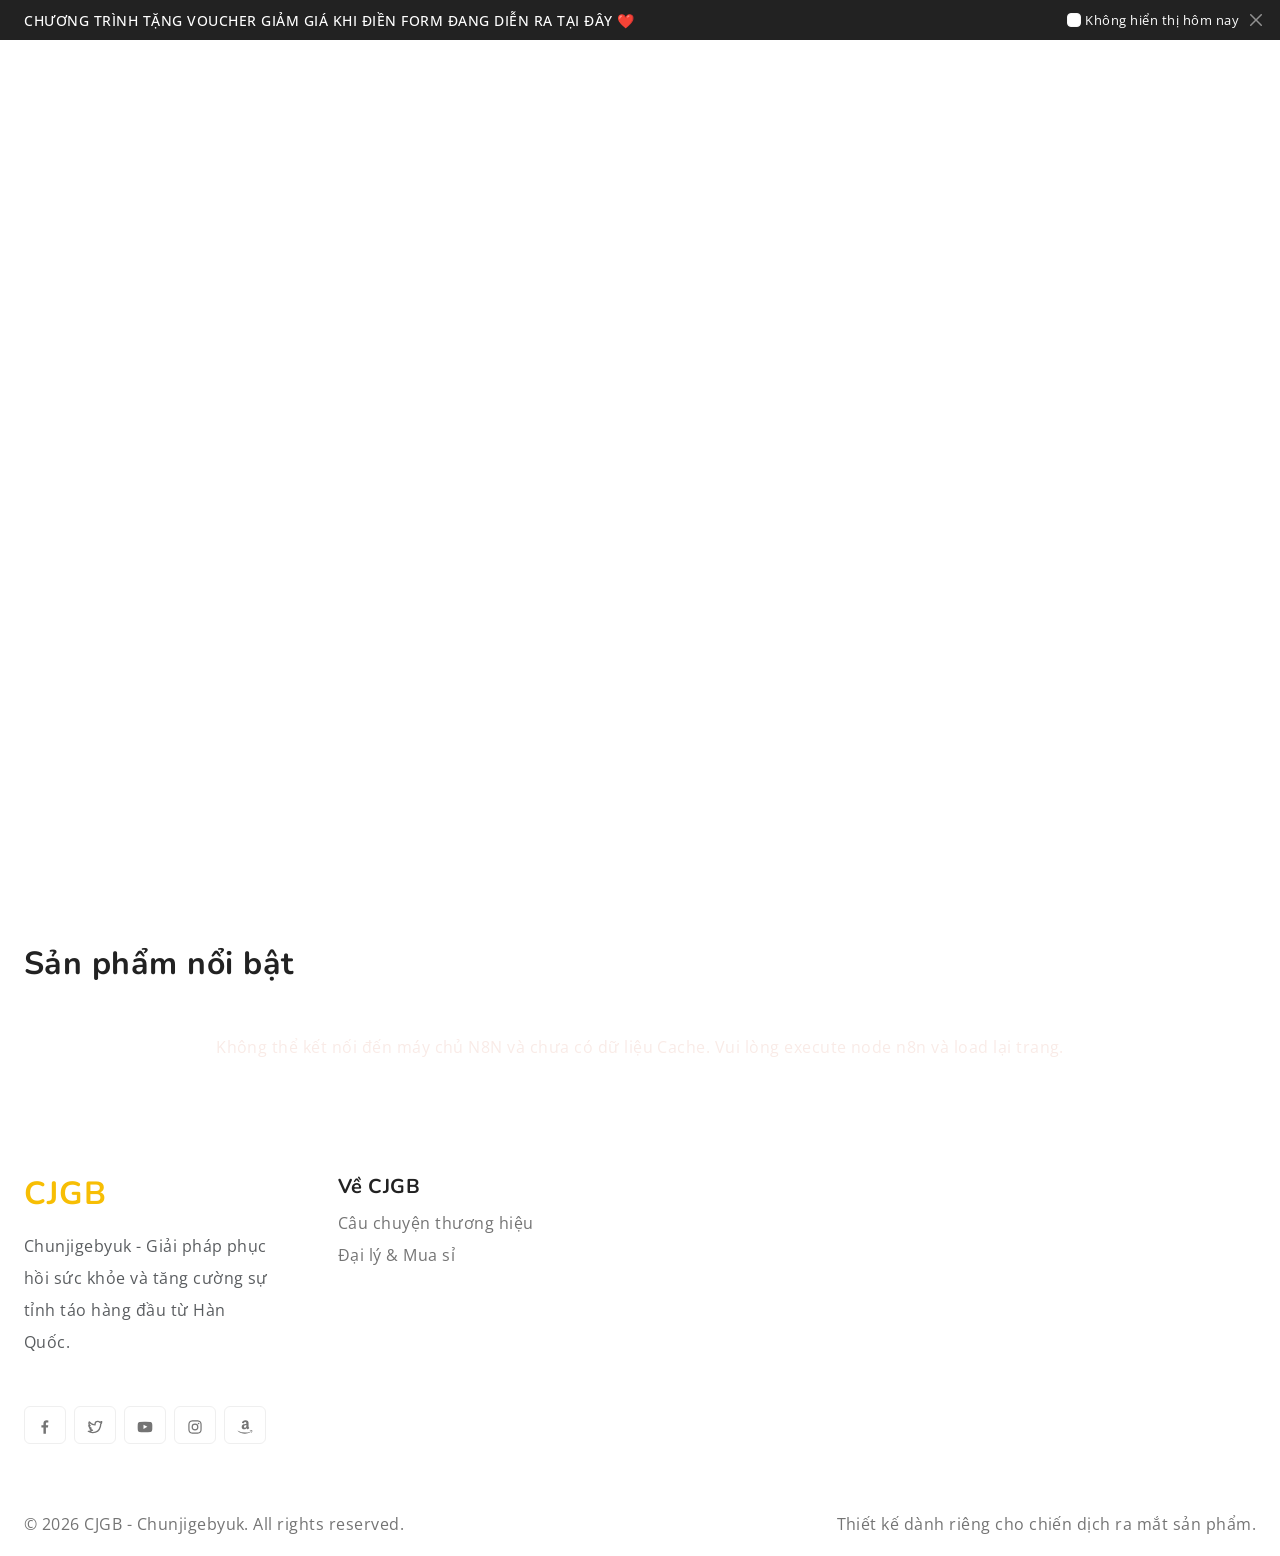
==== index.html @ 9c73b993 "first commit" ====
<!DOCTYPE html>
<html lang="en">

<head>
  <title>CJGB - Chunjigebyuk</title>
  <meta charset="utf-8">
  <meta http-equiv="X-UA-Compatible" content="IE=edge">
  <meta name="viewport" content="width=device-width, initial-scale=1.0">
  <meta name="format-detection" content="telephone=no">
  <meta name="apple-mobile-web-app-capable" content="yes">
  <meta name="author" content="">
  <meta name="keywords" content="">
  <meta name="description" content="">

  <link rel="stylesheet" href="https://cdn.jsdelivr.net/npm/swiper@9/swiper-bundle.min.css">
  <link href="https://cdn.jsdelivr.net/npm/bootstrap@5.3.0-alpha3/dist/css/bootstrap.min.css" rel="stylesheet"
    integrity="sha384-KK94CHFLLe+nY2dmCWGMq91rCGa5gtU4mk92HdvYe+M/SXH301p5ILy+dN9+nJOZ" crossorigin="anonymous">
  <link rel="stylesheet" type="text/css" href="css/vendor.css">
  <link rel="stylesheet" type="text/css" href="style.css">

  <link rel="preconnect" href="https://fonts.googleapis.com">
  <link rel="preconnect" href="https://fonts.gstatic.com" crossorigin>
  <link
    href="https://fonts.googleapis.com/css2?family=Nunito:wght@400;700&family=Open+Sans:ital,wght@0,400;0,700;1,400;1,700&display=swap"
    rel="stylesheet">

</head>

<body>
  <!-- Top Banner CJGB Style -->
  <div id="cjgb-top-banner" class="cjgb-top-banner d-none">
    <div class="container-fluid position-relative h-100">
      <div class="row h-100 align-items-center">
        <div class="col-12 text-center text-md-start">
          <a href="https://landing-page-mar-tech-3-ce.vercel.app/" class="banner-text text-decoration-none">CHƯƠNG TRÌNH
            TẶNG VOUCHER GIẢM GIÁ KHI ĐIỀN FORM ĐANG DIỄN RA TẠI ĐÂY ❤️</a>
        </div>
      </div>
      <div class="banner-controls d-flex align-items-center gap-2">
        <div class="form-check m-0 d-flex align-items-center gap-1">
          <input class="form-check-input mt-0" type="checkbox" id="hideBannerCheckbox"
            style="width: 14px; height: 14px; cursor: pointer;">
          <label class="form-check-label text-white" for="hideBannerCheckbox"
            style="font-size: 13px; cursor: pointer; user-select: none;">
            Không hiển thị hôm nay
          </label>
        </div>
        <button class="btn-close btn-close-white" type="button" aria-label="Close" onclick="closeTopBanner()"
          style="font-size: 12px;"></button>
      </div>
    </div>
  </div>

  <svg xmlns="http://www.w3.org/2000/svg" style="display: none;">
    <defs>
      <symbol xmlns="http://www.w3.org/2000/svg" id="link" viewBox="0 0 24 24">
        <path fill="currentColor"
          d="M12 19a1 1 0 1 0-1-1a1 1 0 0 0 1 1Zm5 0a1 1 0 1 0-1-1a1 1 0 0 0 1 1Zm0-4a1 1 0 1 0-1-1a1 1 0 0 0 1 1Zm-5 0a1 1 0 1 0-1-1a1 1 0 0 0 1 1Zm7-12h-1V2a1 1 0 0 0-2 0v1H8V2a1 1 0 0 0-2 0v1H5a3 3 0 0 0-3 3v14a3 3 0 0 0 3 3h14a3 3 0 0 0 3-3V6a3 3 0 0 0-3-3Zm1 17a1 1 0 0 1-1 1H5a1 1 0 0 1-1-1v-9h16Zm0-11H4V6a1 1 0 0 1 1-1h1v1a1 1 0 0 0 2 0V5h8v1a1 1 0 0 0 2 0V5h1a1 1 0 0 1 1 1ZM7 15a1 1 0 1 0-1-1a1 1 0 0 0 1 1Zm0 4a1 1 0 1 0-1-1a1 1 0 0 0 1 1Z" />
      </symbol>
      <symbol xmlns="http://www.w3.org/2000/svg" id="arrow-right" viewBox="0 0 24 24">
        <path fill="currentColor"
          d="M17.92 11.62a1 1 0 0 0-.21-.33l-5-5a1 1 0 0 0-1.42 1.42l3.3 3.29H7a1 1 0 0 0 0 2h7.59l-3.3 3.29a1 1 0 0 0 0 1.42a1 1 0 0 0 1.42 0l5-5a1 1 0 0 0 .21-.33a1 1 0 0 0 0-.76Z" />
      </symbol>
      <symbol xmlns="http://www.w3.org/2000/svg" id="category" viewBox="0 0 24 24">
        <path fill="currentColor"
          d="M19 5.5h-6.28l-.32-1a3 3 0 0 0-2.84-2H5a3 3 0 0 0-3 3v13a3 3 0 0 0 3 3h14a3 3 0 0 0 3-3v-10a3 3 0 0 0-3-3Zm1 13a1 1 0 0 1-1 1H5a1 1 0 0 1-1-1v-13a1 1 0 0 1 1-1h4.56a1 1 0 0 1 .95.68l.54 1.64a1 1 0 0 0 .95.68h7a1 1 0 0 1 1 1Z" />
      </symbol>
      <symbol xmlns="http://www.w3.org/2000/svg" id="calendar" viewBox="0 0 24 24">
        <path fill="currentColor"
          d="M19 4h-2V3a1 1 0 0 0-2 0v1H9V3a1 1 0 0 0-2 0v1H5a3 3 0 0 0-3 3v12a3 3 0 0 0 3 3h14a3 3 0 0 0 3-3V7a3 3 0 0 0-3-3Zm1 15a1 1 0 0 1-1 1H5a1 1 0 0 1-1-1v-7h16Zm0-9H4V7a1 1 0 0 1 1-1h2v1a1 1 0 0 0 2 0V6h6v1a1 1 0 0 0 2 0V6h2a1 1 0 0 1 1 1Z" />
      </symbol>
      <symbol xmlns="http://www.w3.org/2000/svg" id="heart" viewBox="0 0 24 24">
        <path fill="currentColor"
          d="M20.16 4.61A6.27 6.27 0 0 0 12 4a6.27 6.27 0 0 0-8.16 9.48l7.45 7.45a1 1 0 0 0 1.42 0l7.45-7.45a6.27 6.27 0 0 0 0-8.87Zm-1.41 7.46L12 18.81l-6.75-6.74a4.28 4.28 0 0 1 3-7.3a4.25 4.25 0 0 1 3 1.25a1 1 0 0 0 1.42 0a4.27 4.27 0 0 1 6 6.05Z" />
      </symbol>
      <symbol xmlns="http://www.w3.org/2000/svg" id="plus" viewBox="0 0 24 24">
        <path fill="currentColor"
          d="M19 11h-6V5a1 1 0 0 0-2 0v6H5a1 1 0 0 0 0 2h6v6a1 1 0 0 0 2 0v-6h6a1 1 0 0 0 0-2Z" />
      </symbol>
      <symbol xmlns="http://www.w3.org/2000/svg" id="minus" viewBox="0 0 24 24">
        <path fill="currentColor" d="M19 11H5a1 1 0 0 0 0 2h14a1 1 0 0 0 0-2Z" />
      </symbol>
      <symbol xmlns="http://www.w3.org/2000/svg" id="cart" viewBox="0 0 24 24">
        <path fill="currentColor"
          d="M8.5 19a1.5 1.5 0 1 0 1.5 1.5A1.5 1.5 0 0 0 8.5 19ZM19 16H7a1 1 0 0 1 0-2h8.491a3.013 3.013 0 0 0 2.885-2.176l1.585-5.55A1 1 0 0 0 19 5H6.74a3.007 3.007 0 0 0-2.82-2H3a1 1 0 0 0 0 2h.921a1.005 1.005 0 0 1 .962.725l.155.545v.005l1.641 5.742A3 3 0 0 0 7 18h12a1 1 0 0 0 0-2Zm-1.326-9l-1.22 4.274a1.005 1.005 0 0 1-.963.726H8.754l-.255-.892L7.326 7ZM16.5 19a1.5 1.5 0 1 0 1.5 1.5a1.5 1.5 0 0 0-1.5-1.5Z" />
      </symbol>
      <symbol xmlns="http://www.w3.org/2000/svg" id="check" viewBox="0 0 24 24">
        <path fill="currentColor"
          d="M18.71 7.21a1 1 0 0 0-1.42 0l-7.45 7.46l-3.13-3.14A1 1 0 1 0 5.29 13l3.84 3.84a1 1 0 0 0 1.42 0l8.16-8.16a1 1 0 0 0 0-1.47Z" />
      </symbol>
      <symbol xmlns="http://www.w3.org/2000/svg" id="trash" viewBox="0 0 24 24">
        <path fill="currentColor"
          d="M10 18a1 1 0 0 0 1-1v-6a1 1 0 0 0-2 0v6a1 1 0 0 0 1 1ZM20 6h-4V5a3 3 0 0 0-3-3h-2a3 3 0 0 0-3 3v1H4a1 1 0 0 0 0 2h1v11a3 3 0 0 0 3 3h8a3 3 0 0 0 3-3V8h1a1 1 0 0 0 0-2ZM10 5a1 1 0 0 1 1-1h2a1 1 0 0 1 1 1v1h-4Zm7 14a1 1 0 0 1-1 1H8a1 1 0 0 1-1-1V8h10Zm-3-1a1 1 0 0 0 1-1v-6a1 1 0 0 0-2 0v6a1 1 0 0 0 1 1Z" />
      </symbol>
      <symbol xmlns="http://www.w3.org/2000/svg" id="star-outline" viewBox="0 0 15 15">
        <path fill="none" stroke="currentColor" stroke-linecap="round" stroke-linejoin="round"
          d="M7.5 9.804L5.337 11l.413-2.533L4 6.674l2.418-.37L7.5 4l1.082 2.304l2.418.37l-1.75 1.793L9.663 11L7.5 9.804Z" />
      </symbol>
      <symbol xmlns="http://www.w3.org/2000/svg" id="star-solid" viewBox="0 0 15 15">
        <path fill="currentColor"
          d="M7.953 3.788a.5.5 0 0 0-.906 0L6.08 5.85l-2.154.33a.5.5 0 0 0-.283.843l1.574 1.613l-.373 2.284a.5.5 0 0 0 .736.518l1.92-1.063l1.921 1.063a.5.5 0 0 0 .736-.519l-.373-2.283l1.574-1.613a.5.5 0 0 0-.283-.844L8.921 5.85l-.968-2.062Z" />
      </symbol>
      <symbol xmlns="http://www.w3.org/2000/svg" id="search" viewBox="0 0 24 24">
        <path fill="currentColor"
          d="M21.71 20.29L18 16.61A9 9 0 1 0 16.61 18l3.68 3.68a1 1 0 0 0 1.42 0a1 1 0 0 0 0-1.39ZM11 18a7 7 0 1 1 7-7a7 7 0 0 1-7 7Z" />
      </symbol>
      <symbol xmlns="http://www.w3.org/2000/svg" id="user" viewBox="0 0 24 24">
        <path fill="currentColor"
          d="M15.71 12.71a6 6 0 1 0-7.42 0a10 10 0 0 0-6.22 8.18a1 1 0 0 0 2 .22a8 8 0 0 1 15.9 0a1 1 0 0 0 1 .89h.11a1 1 0 0 0 .88-1.1a10 10 0 0 0-6.25-8.19ZM12 12a4 4 0 1 1 4-4a4 4 0 0 1-4 4Z" />
      </symbol>
      <symbol xmlns="http://www.w3.org/2000/svg" id="close" viewBox="0 0 15 15">
        <path fill="currentColor"
          d="M7.953 3.788a.5.5 0 0 0-.906 0L6.08 5.85l-2.154.33a.5.5 0 0 0-.283.843l1.574 1.613l-.373 2.284a.5.5 0 0 0 .736.518l1.92-1.063l1.921 1.063a.5.5 0 0 0 .736-.519l-.373-2.283l1.574-1.613a.5.5 0 0 0-.283-.844L8.921 5.85l-.968-2.062Z" />
      </symbol>
    </defs>
  </svg>

  <div class="preloader-wrapper">
    <div class="preloader">
    </div>
  </div>

  <div class="offcanvas offcanvas-end" data-bs-scroll="true" tabindex="-1" id="offcanvasCart" aria-labelledby="My Cart">
    <div class="offcanvas-header justify-content-center">
      <h5 class="offcanvas-title text-primary" id="offcanvasCartLabel">Giỏ hàng của bạn</h5>
      <button type="button" class="btn-close" data-bs-dismiss="offcanvas" aria-label="Close"></button>
    </div>
    <div class="offcanvas-body d-flex flex-column">
      <div class="order-md-last flex-grow-1 overflow-auto">
        <h4 class="d-flex justify-content-between align-items-center mb-3">
          <span class="text-muted fs-6">Sản phẩm đã chọn</span>
          <span class="badge bg-primary rounded-pill" id="cart-item-count">0</span>
        </h4>

        <!-- Cart Items Container -->
        <ul class="list-group mb-3" id="cart-item-list">
          <!-- Items rendered by JS here -->
        </ul>
      </div>

      <!-- Cart Footer / Checkout -->
      <div class="mt-auto pt-3 border-top">
        <div class="d-flex justify-content-between mb-3 text-dark fw-bold fs-5">
          <span>Tổng tiền:</span>
          <span id="cart-total-price">0 ₫</span>
        </div>
        <button class="w-100 btn btn-primary btn-lg" type="button" onclick="checkout()">Thanh toán ngay</button>
      </div>
    </div>
  </div>

  <!-- Toast Notification Container -->
  <div class="toast-container position-fixed top-0 end-0 p-3" style="z-index: 1060;">
    <div id="cartToast" class="toast align-items-center text-bg-success border-0" role="alert" aria-live="assertive"
      aria-atomic="true">
      <div class="d-flex">
        <div class="toast-body d-flex align-items-center gap-2">
          <svg xmlns="http://www.w3.org/2000/svg" width="20" height="20" viewBox="0 0 24 24">
            <path fill="currentColor"
              d="M12 2C6.5 2 2 6.5 2 12s4.5 10 10 10s10-4.5 10-10S17.5 2 12 2m-2 15l-5-5l1.41-1.41L10 14.17l7.59-7.59L19 8l-9 9Z" />
          </svg>
          <span id="toastMessage">Đã thêm vào giỏ hàng!</span>
        </div>
        <button type="button" class="btn btn-sm btn-light ms-auto me-2 my-auto" data-bs-dismiss="toast"
          aria-label="Close" onclick="new bootstrap.Offcanvas(document.getElementById('offcanvasCart')).show()">
          Xem giỏ <svg xmlns="http://www.w3.org/2000/svg" width="16" height="16" viewBox="0 0 24 24">
            <path fill="currentColor" d="M8.59 16.59L13.17 12L8.59 7.41L10 6l6 6l-6 6l-1.41-1.41Z" />
          </svg>
        </button>
      </div>
    </div>
  </div>

  <div class="offcanvas offcanvas-end" data-bs-scroll="true" tabindex="-1" id="offcanvasSearch"
    aria-labelledby="Search">
    <div class="offcanvas-header justify-content-center">
      <button type="button" class="btn-close" data-bs-dismiss="offcanvas" aria-label="Close"></button>
    </div>
    <div class="offcanvas-body">
      <div class="order-md-last">
        <h4 class="d-flex justify-content-between align-items-center mb-3">
          <span class="text-primary">Search</span>
        </h4>
        <form role="search" action="#" class="d-flex mt-3 gap-0" onsubmit="event.preventDefault()">
          <input id="search-input-mobile" class="form-control rounded-start rounded-0 bg-light" type="text"
            placeholder="Tìm kiếm sản phẩm..." aria-label="Tìm kiếm sản phẩm...">
          <button class="btn btn-dark rounded-end rounded-0" type="button"
            onclick="document.getElementById('search-input-mobile').dispatchEvent(new Event('input'))">Search</button>
        </form>
      </div>
    </div>
  </div>

  <header>
    <div class="container-fluid">
      <div class="row py-3 border-bottom">

        <div class="col-sm-4 col-lg-3 text-center text-sm-start">
          <div class="main-logo">
            <a href="index.html" class="text-decoration-none">
              <h2 class="fw-bold m-0" style="color: #f7be04; letter-spacing: 1px;">Chunjigebyuk</h2>
            </a>
          </div>
        </div>

        <div class="col-sm-6 offset-sm-2 offset-md-0 col-lg-5 d-none d-lg-block">
          <div class="search-bar row bg-light p-2 my-2 rounded-4">
            <div class="col-md-4 d-none d-md-block">
              <select id="category-filter-desktop" class="form-select border-0 bg-transparent">
                <option>Tất cả sản phẩm</option>
                <option>Sparkling Water</option>
                <option>Thực phẩm sức khỏe</option>
              </select>
            </div>
            <div class="col-11 col-md-7">
              <form id="search-form-desktop" class="text-center" action="#" onsubmit="event.preventDefault()">
                <input id="search-input-desktop" type="text" class="form-control border-0 bg-transparent"
                  placeholder="Tìm kiếm sản phẩm..." />
              </form>
            </div>
            <div class="col-1">
              <svg xmlns="http://www.w3.org/2000/svg" width="24" height="24" viewBox="0 0 24 24">
                <path fill="currentColor"
                  d="M21.71 20.29L18 16.61A9 9 0 1 0 16.61 18l3.68 3.68a1 1 0 0 0 1.42 0a1 1 0 0 0 0-1.39ZM11 18a7 7 0 1 1 7-7a7 7 0 0 1-7 7Z" />
              </svg>
            </div>
          </div>
        </div>

        <div
          class="col-sm-8 col-lg-4 d-flex justify-content-end gap-5 align-items-center mt-4 mt-sm-0 justify-content-center justify-content-sm-end">
          <div class="support-box text-end d-none d-xl-block">
            <span class="fs-6 text-muted">For Support?</span>
            <h5 class="mb-0">+980-34984089</h5>
          </div>

          <ul class="d-flex justify-content-end list-unstyled m-0">
            <li>
              <a href="#" class="rounded-circle bg-light p-2 mx-1">
                <svg width="24" height="24" viewBox="0 0 24 24">
                  <use xlink:href="#user"></use>
                </svg>
              </a>
            </li>
            <li>
              <a href="#" class="rounded-circle bg-light p-2 mx-1">
                <svg width="24" height="24" viewBox="0 0 24 24">
                  <use xlink:href="#heart"></use>
                </svg>
              </a>
            </li>
            <li class="d-lg-none">
              <a href="#" class="rounded-circle bg-light p-2 mx-1" data-bs-toggle="offcanvas"
                data-bs-target="#offcanvasCart" aria-controls="offcanvasCart">
                <svg width="24" height="24" viewBox="0 0 24 24">
                  <use xlink:href="#cart"></use>
                </svg>
              </a>
            </li>
            <li class="d-lg-none">
              <a href="#" class="rounded-circle bg-light p-2 mx-1" data-bs-toggle="offcanvas"
                data-bs-target="#offcanvasSearch" aria-controls="offcanvasSearch">
                <svg width="24" height="24" viewBox="0 0 24 24">
                  <use xlink:href="#search"></use>
                </svg>
              </a>
            </li>
          </ul>

          <div class="cart text-end d-none d-lg-block dropdown">
            <button class="border-0 bg-transparent d-flex flex-column gap-2 lh-1" type="button"
              data-bs-toggle="offcanvas" data-bs-target="#offcanvasCart" aria-controls="offcanvasCart">
              <span class="fs-6 text-muted dropdown-toggle">Your Cart</span>
              <span class="cart-total fs-5 fw-bold">$1290.00</span>
            </button>
          </div>
        </div>

      </div>
    </div>
    <div class="container-fluid">
      <div class="row py-3">
        <div class="d-flex  justify-content-center justify-content-sm-between align-items-center">
          <nav class="main-menu d-flex navbar navbar-expand-lg">

            <button class="navbar-toggler" type="button" data-bs-toggle="offcanvas" data-bs-target="#offcanvasNavbar"
              aria-controls="offcanvasNavbar">
              <span class="navbar-toggler-icon"></span>
            </button>

            <div class="offcanvas offcanvas-end" tabindex="-1" id="offcanvasNavbar"
              aria-labelledby="offcanvasNavbarLabel">

              <div class="offcanvas-header justify-content-center">
                <button type="button" class="btn-close" data-bs-dismiss="offcanvas" aria-label="Close"></button>
              </div>

              <div class="offcanvas-body">

                <select id="category-filter-mobile" class="filter-categories border-0 mb-0 me-5">
                  <option>Tất cả sản phẩm</option>
                  <option>Sparkling Water</option>
                  <option>Thực phẩm sức khỏe</option>
                </select>

                <ul class="navbar-nav justify-content-end menu-list list-unstyled d-flex gap-md-3 mb-0">
                  <li class="nav-item active">
                    <a href="index.html" class="nav-link">Trang chủ</a>
                  </li>
                  <li class="nav-item">
                    <a href="#product-list-container" class="nav-link">Sản phẩm</a>
                  </li>
                  <li class="nav-item dropdown">
                    <a class="nav-link dropdown-toggle" role="button" id="pages" data-bs-toggle="dropdown"
                      aria-expanded="false">Về CJGB</a>
                    <ul class="dropdown-menu" aria-labelledby="pages">
                      <li><a href="#" class="dropdown-item"
                          onclick="openPageModal('Giới thiệu', 'https://chunjigebyuk.com/shopinfo/about.html')">Giới
                          thiệu
                          chung</a></li>
                      <li><a href="#" class="dropdown-item"
                          onclick="openPageModal('Liên hệ', 'https://chunjigebyuk.com/shopinfo/contact.html')">Liên hệ
                          hợp
                          tác</a></li>
                    </ul>
                  </li>
                </ul>

              </div>

            </div>
        </div>
      </div>
    </div>
  </header>

  <!-- Main Banner Section -->
  <section class="main-slider-section">
    <div class="swiper-container main-banner-swiper position-relative w-100 h-100">
      <div class="swiper-wrapper">

        <!-- Slide 1 Placeholder -->
        <div class="swiper-slide banner-slide position-relative" style="background-color: #495057; color: #fff;">
          <img
            src="https://file.cafe24cos.com/banner-admin-live/upload/cjgb0513/70beef5e-5983-457f-cdda-1e24c0dc55fd.jpeg"
            alt="Banner 2" style="width:100%; height:100%; object-fit: cover; position:absolute; top:0; left:0;">
          <div class="text-center p-4 border border-light rounded position-relative" style="z-index:1;">
            <!-- Nội dung nếu cần -->
          </div>
        </div>

        <!-- Slide 2 Placeholder -->
        <div class="swiper-slide banner-slide position-relative" style="background-color: #495057; color: #fff;">
          <img
            src="https://file.cafe24cos.com/banner-admin-live/upload/cjgb0513/a32b6857-a1a1-4d32-dcdb-103786f1aba0.jpeg"
            alt="Banner 2" style="width:100%; height:100%; object-fit: cover; position:absolute; top:0; left:0;">
          <div class="text-center p-4 border border-light rounded position-relative" style="z-index:1;">
            <!-- Nội dung nếu cần -->
          </div>
        </div>

      </div>
      <!-- Controls -->
      <div class="swiper-button-next main-banner-next bg-white rounded-circle shadow-sm"
        style="width: 40px; height: 40px; color: #000;"></div>
      <div class="swiper-button-prev main-banner-prev bg-white rounded-circle shadow-sm"
        style="width: 40px; height: 40px; color: #000;"></div>
      <!-- Pagination -->
      <div class="swiper-pagination main-banner-pagination"></div>
    </div>
  </section>

  <section class="py-5">
    <div class="container-fluid">
      <h2 class="my-5">Sản phẩm nổi bật</h2>
      <!-- Container rỗng sẽ được JS fill dữ liệu vào -->
      <div class="row" id="product-list-container">
        <!-- Dữ liệu load từ n8n sẽ nằm ở đây -->
      </div>
    </div>
  </section>
  <footer class="py-5">
    <div class="container-fluid">
      <div class="row">

        <div class="col-lg-3 col-md-6 col-sm-6">
          <div class="footer-menu">
            <h2 class="fw-bold m-0 mb-3" style="color: #f7be04; letter-spacing: 1px;">CJGB</h2>
            <p class="text-muted mb-4" style="max-width: 250px;">Chunjigebyuk - Giải pháp phục hồi sức khỏe và tăng
              cường sự tỉnh táo hàng đầu từ Hàn Quốc.</p>
            <div class="social-links mt-5">
              <ul class="d-flex list-unstyled gap-2">
                <li>
                  <a href="#" class="btn btn-outline-light">
                    <svg xmlns="http://www.w3.org/2000/svg" width="16" height="16" viewBox="0 0 24 24">
                      <path fill="currentColor"
                        d="M15.12 5.32H17V2.14A26.11 26.11 0 0 0 14.26 2c-2.72 0-4.58 1.66-4.58 4.7v2.62H6.61v3.56h3.07V22h3.68v-9.12h3.06l.46-3.56h-3.52V7.05c0-1.05.28-1.73 1.76-1.73Z" />
                    </svg>
                  </a>
                </li>
                <li>
                  <a href="#" class="btn btn-outline-light">
                    <svg xmlns="http://www.w3.org/2000/svg" width="16" height="16" viewBox="0 0 24 24">
                      <path fill="currentColor"
                        d="M22.991 3.95a1 1 0 0 0-1.51-.86a7.48 7.48 0 0 1-1.874.794a5.152 5.152 0 0 0-3.374-1.242a5.232 5.232 0 0 0-5.223 5.063a11.032 11.032 0 0 1-6.814-3.924a1.012 1.012 0 0 0-.857-.365a.999.999 0 0 0-.785.5a5.276 5.276 0 0 0-.242 4.769l-.002.001a1.041 1.041 0 0 0-.496.89a3.042 3.042 0 0 0 .027.439a5.185 5.185 0 0 0 1.568 3.312a.998.998 0 0 0-.066.77a5.204 5.204 0 0 0 2.362 2.922a7.465 7.465 0 0 1-3.59.448A1 1 0 0 0 1.45 19.3a12.942 12.942 0 0 0 7.01 2.061a12.788 12.788 0 0 0 12.465-9.363a12.822 12.822 0 0 0 .535-3.646l-.001-.2a5.77 5.77 0 0 0 1.532-4.202Zm-3.306 3.212a.995.995 0 0 0-.234.702c.01.165.009.331.009.488a10.824 10.824 0 0 1-.454 3.08a10.685 10.685 0 0 1-10.546 7.93a10.938 10.938 0 0 1-2.55-.301a9.48 9.48 0 0 0 2.942-1.564a1 1 0 0 0-.602-1.786a3.208 3.208 0 0 1-2.214-.935q.224-.042.445-.105a1 1 0 0 0-.08-1.943a3.198 3.198 0 0 1-2.25-1.726a5.3 5.3 0 0 0 .545.046a1.02 1.02 0 0 0 .984-.696a1 1 0 0 0-.4-1.137a3.196 3.196 0 0 1-1.425-2.673c0-.066.002-.133.006-.198a13.014 13.014 0 0 0 8.21 3.48a1.02 1.02 0 0 0 .817-.36a1 1 0 0 0 .206-.867a3.157 3.157 0 0 1-.087-.729a3.23 3.23 0 0 1 3.226-3.226a3.184 3.184 0 0 1 2.345 1.02a.993.993 0 0 0 .921.298a9.27 9.27 0 0 0 1.212-.322a6.681 6.681 0 0 1-1.026 1.524Z" />
                    </svg>
                  </a>
                </li>
                <li>
                  <a href="#" class="btn btn-outline-light">
                    <svg xmlns="http://www.w3.org/2000/svg" width="16" height="16" viewBox="0 0 24 24">
                      <path fill="currentColor"
                        d="M23 9.71a8.5 8.5 0 0 0-.91-4.13a2.92 2.92 0 0 0-1.72-1A78.36 78.36 0 0 0 12 4.27a78.45 78.45 0 0 0-8.34.3a2.87 2.87 0 0 0-1.46.74c-.9.83-1 2.25-1.1 3.45a48.29 48.29 0 0 0 0 6.48a9.55 9.55 0 0 0 .3 2a3.14 3.14 0 0 0 .71 1.36a2.86 2.86 0 0 0 1.49.78a45.18 45.18 0 0 0 6.5.33c3.5.05 6.57 0 10.2-.28a2.88 2.88 0 0 0 1.53-.78a2.49 2.49 0 0 0 .61-1a10.58 10.58 0 0 0 .52-3.4c.04-.56.04-3.94.04-4.54ZM9.74 14.85V8.66l5.92 3.11c-1.66.92-3.85 1.96-5.92 3.08Z" />
                    </svg>
                  </a>
                </li>
                <li>
                  <a href="#" class="btn btn-outline-light">
                    <svg xmlns="http://www.w3.org/2000/svg" width="16" height="16" viewBox="0 0 24 24">
                      <path fill="currentColor"
                        d="M17.34 5.46a1.2 1.2 0 1 0 1.2 1.2a1.2 1.2 0 0 0-1.2-1.2Zm4.6 2.42a7.59 7.59 0 0 0-.46-2.43a4.94 4.94 0 0 0-1.16-1.77a4.7 4.7 0 0 0-1.77-1.15a7.3 7.3 0 0 0-2.43-.47C15.06 2 14.72 2 12 2s-3.06 0-4.12.06a7.3 7.3 0 0 0-2.43.47a4.78 4.78 0 0 0-1.77 1.15a4.7 4.7 0 0 0-1.15 1.77a7.3 7.3 0 0 0-.47 2.43C2 8.94 2 9.28 2 12s0 3.06.06 4.12a7.3 7.3 0 0 0 .47 2.43a4.7 4.7 0 0 0 1.15 1.77a4.78 4.78 0 0 0 1.77 1.15a7.3 7.3 0 0 0 2.43.47C8.94 22 9.28 22 12 22s3.06 0 4.12-.06a7.3 7.3 0 0 0 2.43-.47a4.7 4.7 0 0 0 1.77-1.15a4.85 4.85 0 0 0 1.16-1.77a7.59 7.59 0 0 0 .46-2.43c0-1.06.06-1.4.06-4.12s0-3.06-.06-4.12ZM20.14 16a5.61 5.61 0 0 1-.34 1.86a3.06 3.06 0 0 1-.75 1.15a3.19 3.19 0 0 1-1.15.75a5.61 5.61 0 0 1-1.86.34c-1 .05-1.37.06-4 .06s-3 0-4-.06a5.73 5.73 0 0 1-1.94-.3a3.27 3.27 0 0 1-1.1-.75a3 3 0 0 1-.74-1.15a5.54 5.54 0 0 1-.4-1.9c0-1-.06-1.37-.06-4s0-3 .06-4a5.54 5.54 0 0 1 .35-1.9A3 3 0 0 1 5 5a3.14 3.14 0 0 1 1.1-.8A5.73 5.73 0 0 1 8 3.86c1 0 1.37-.06 4-.06s3 0 4 .06a5.61 5.61 0 0 1 1.86.34a3.06 3.06 0 0 1 1.19.8a3.06 3.06 0 0 1 .75 1.1a5.61 5.61 0 0 1 .34 1.9c.05 1 .06 1.37.06 4s-.01 3-.06 4ZM12 6.87A5.13 5.13 0 1 0 17.14 12A5.12 5.12 0 0 0 12 6.87Zm0 8.46A3.33 3.33 0 1 1 15.33 12A3.33 3.33 0 0 1 12 15.33Z" />
                    </svg>
                  </a>
                </li>
                <li>
                  <a href="#" class="btn btn-outline-light">
                    <svg xmlns="http://www.w3.org/2000/svg" width="16" height="16" viewBox="0 0 24 24">
                      <path fill="currentColor"
                        d="M1.04 17.52q.1-.16.32-.02a21.308 21.308 0 0 0 10.88 2.9a21.524 21.524 0 0 0 7.74-1.46q.1-.04.29-.12t.27-.12a.356.356 0 0 1 .47.12q.17.24-.11.44q-.36.26-.92.6a14.99 14.99 0 0 1-3.84 1.58A16.175 16.175 0 0 1 12 22a16.017 16.017 0 0 1-5.9-1.09a16.246 16.246 0 0 1-4.98-3.07a.273.273 0 0 1-.12-.2a.215.215 0 0 1 .04-.12Zm6.02-5.7a4.036 4.036 0 0 1 .68-2.36A4.197 4.197 0 0 1 9.6 7.98a10.063 10.063 0 0 1 2.66-.66q.54-.06 1.76-.16v-.34a3.562 3.562 0 0 0-.28-1.72a1.5 1.5 0 0 0-1.32-.6h-.16a2.189 2.189 0 0 0-1.14.42a1.64 1.64 0 0 0-.62 1a.508.508 0 0 1-.4.46L7.8 6.1q-.34-.08-.34-.36a.587.587 0 0 1 .02-.14a3.834 3.834 0 0 1 1.67-2.64A6.268 6.268 0 0 1 12.26 2h.5a5.054 5.054 0 0 1 3.56 1.18a3.81 3.81 0 0 1 .37.43a3.875 3.875 0 0 1 .27.41a2.098 2.098 0 0 1 .18.52q.08.34.12.47a2.856 2.856 0 0 1 .06.56q.02.43.02.51v4.84a2.868 2.868 0 0 0 .15.95a2.475 2.475 0 0 0 .29.62q.14.19.46.61a.599.599 0 0 1 .12.32a.346.346 0 0 1-.16.28q-1.66 1.44-1.8 1.56a.557.557 0 0 1-.58.04q-.28-.24-.49-.46t-.3-.32a4.466 4.466 0 0 1-.29-.39q-.2-.29-.28-.39a4.91 4.91 0 0 1-2.2 1.52a6.038 6.038 0 0 1-1.68.2a3.505 3.505 0 0 1-2.53-.95a3.553 3.553 0 0 1-.99-2.69Zm3.44-.4a1.895 1.895 0 0 0 .39 1.25a1.294 1.294 0 0 0 1.05.47a1.022 1.022 0 0 0 .17-.02a1.022 1.022 0 0 1 .15-.02a2.033 2.033 0 0 0 1.3-1.08a3.13 3.13 0 0 0 .33-.83a3.8 3.8 0 0 0 .12-.73q.01-.28.01-.92v-.5a7.287 7.287 0 0 0-1.76.16a2.144 2.144 0 0 0-1.76 2.22Zm8.4 6.44a.626.626 0 0 1 .12-.16a3.14 3.14 0 0 1 .96-.46a6.52 6.52 0 0 1 1.48-.22a1.195 1.195 0 0 1 .38.02q.9.08 1.08.3a.655.655 0 0 1 .08.36v.14a4.56 4.56 0 0 1-.38 1.65a3.84 3.84 0 0 1-1.06 1.53a.302.302 0 0 1-.18.08a.177.177 0 0 1-.08-.02q-.12-.06-.06-.22a7.632 7.632 0 0 0 .74-2.42a.513.513 0 0 0-.08-.32q-.2-.24-1.12-.24q-.34 0-.8.04q-.5.06-.92.12a.232.232 0 0 1-.16-.04a.065.065 0 0 1-.02-.08a.153.153 0 0 1 .02-.06Z" />
                    </svg>
                  </a>
                </li>
              </ul>
            </div>
          </div>
        </div>

        <div class="col-md-3 col-sm-6">
          <div class="footer-menu">
            <h5 class="widget-title">Về CJGB</h5>
            <ul class="menu-list list-unstyled">
              <li class="menu-item">
                <a href="#" class="nav-link"
                  onclick="openPageModal('Câu chuyện thương hiệu', 'https://chunjigebyuk.com/shopinfo/about.html')">Câu
                  chuyện
                  thương hiệu</a>
              </li>
              <li class="menu-item">
                <a href="#" class="nav-link"
                  onclick="openPageModal('Liên hệ mua sỉ', 'https://chunjigebyuk.com/member/agreement.html')">Đại lý &
                  Mua sỉ</a>
              </li>
            </ul>
          </div>
        </div>
        <!-- Removed redundant generic columns -->
      </div>
    </div>
  </footer>
  <div id="footer-bottom">
    <div class="container-fluid">
      <div class="row">
        <div class="col-md-6 copyright">
          <p>© 2026 CJGB - Chunjigebyuk. All rights reserved.</p>
        </div>
        <div class="col-md-6 credit-link text-start text-md-end">
          <p>Thiết kế dành riêng cho chiến dịch ra mắt sản phẩm.</p>
        </div>
      </div>
    </div>
  </div>

  <!-- Product Detail Modal -->
  <div class="modal fade" id="productDetailModal" tabindex="-1" aria-labelledby="productDetailModalLabel"
    aria-hidden="true">
    <div class="modal-dialog modal-xl modal-dialog-centered">
      <div class="modal-content">
        <div class="modal-header border-0 pb-0">
          <h5 class="modal-title fs-4 fw-bold" id="productDetailModalLabel">Chi tiết sản phẩm</h5>
          <button type="button" class="btn-close" data-bs-dismiss="modal" aria-label="Close"></button>
        </div>
        <div class="modal-body p-0" style="height: 80vh;">
          <div id="modalLoading" class="w-100 h-100 d-flex justify-content-center align-items-center">
            <div class="spinner-border text-primary" role="status">
              <span class="visually-hidden">Loading...</span>
            </div>
          </div>
          <iframe id="productDetailIframe" src="" class="w-100 h-100 border-0 d-none"
            onload="document.getElementById('modalLoading').classList.add('d-none'); this.classList.remove('d-none');"></iframe>
        </div>
      </div>
    </div>
  </div>

  <script src="js/jquery-1.11.0.min.js"></script>
  <script src="https://cdn.jsdelivr.net/npm/swiper@9/swiper-bundle.min.js"></script>
  <script src="https://cdn.jsdelivr.net/npm/bootstrap@5.3.0-alpha3/dist/js/bootstrap.bundle.min.js"
    integrity="sha384-ENjdO4Dr2bkBIFxQpeoTz1HIcje39Wm4jDKdf19U8gI4ddQ3GYNS7NTKfAdVQSZe"
    crossorigin="anonymous"></script>
  <script src="js/plugins.js"></script>
  <script src="js/script.js"></script>
  <script src="js/app.js"></script>
</body>

</html>
---- style.css ----
/*
Theme Name: FoodMart
Theme URI: https://templatesjungle.com/
Author: TemplatesJungle
Author URI: https://templatesjungle.com/
Description: FoodMart is specially designed product packaged for eCommerce store websites.
Version: 1.1
*/

/*--------------------------------------------------------------
This is main CSS file that contains custom style rules used in this template
--------------------------------------------------------------*/

/*------------------------------------*\
    Table of contents
\*------------------------------------*/

/*------------------------------------------------

CSS STRUCTURE:

1. VARIABLES

2. GENERAL TYPOGRAPHY
  2.1 General Styles
  2.2 Floating & Alignment
  2.3 Forms
  2.4 Lists
  2.5 Code
  2.6 Tables
  2.7 Spacing
  2.8 Utilities
  2.9 Misc
    - Row Border
    - Zoom Effect
  2.10 Buttons
    - Button Sizes
    - Button Shapes
    - Button Color Scheme
    - Button Aligns
  2.11 Section
    - Hero Section
    - Section Title
    - Section Paddings
    - Section Margins
    - Section Bg Colors
    - Content Colors
    - Content Borders

3. EXTENDED TYPOGRAPHY
  3.1 Blockquote / Pullquote
  3.2 Text Highlights

4. CONTENT ELEMENTS
  4.1 Tabs
  4.2 Accordions
  4.3 Brand Carousel
  4.4 Category Carousel

5. BLOG STYLES
  5.1 Blog Single Post
  5.2 About Author
  5.3 Comments List
  5.4 Comments Form3

6. SITE STRUCTURE
  6.1 Header
    - Header Menu
    - Nav Sidebar
  6.2 Billboard
  6.3 About Us Section
  6.4 Video Section
  6.5 Selling Products Section
  6.6 Quotation Section
  6.7 Latest Blogs Section
  6.8 Newsletter Section
  6.9 Instagram Section
  6.10 Footer
    - Footer Top
    - Footer Bottom

7. OTHER PAGES
  7.1 Product detail
  7.2 Shop page

    
/*--------------------------------------------------------------
/** 1. VARIABLES
--------------------------------------------------------------*/
:root {
  /* widths for rows and containers
     */
  --header-height: 160px;
  --header-height-min: 80px;
}

/* on mobile devices below 600px
 */
@media screen and (max-width: 600px) {
  :root {
    --header-height: 100px;
    --header-height-min: 80px;
  }
}

/* Theme Colors */
:root {
  --accent-color: #FFC43F;
  --dark-color: #222222;
  --light-dark-color: #727272;
  --light-color: #fff;
  --grey-color: #dbdbdb;
  --light-grey-color: #fafafa;
  --primary-color: #6995B1;
  --light-primary-color: #eef1f3;
}

/* Fonts */
:root {
  --body-font: "Open Sans", sans-serif;
  --heading-font: "Nunito", sans-serif;
}

body {
  --bs-link-color: #333;
  --bs-link-hover-color: #333;

  --bs-link-color-rgb: 40, 40, 40;
  --bs-link-hover-color-rgb: 0, 0, 0;

  /* --bs-link-color: #FFC43F;
  --bs-link-hover-color: #FFC43F; */

  --bs-light-rgb: 248, 248, 248;

  --bs-font-sans-serif: "Open Sans", sans-serif;
  --bs-body-font-family: var(--bs-font-sans-serif);
  --bs-body-font-size: 1rem;
  --bs-body-font-weight: 400;
  --bs-body-line-height: 2;
  --bs-body-color: #747474;

  --bs-primary: #FFC43F;
  --bs-primary-rgb: 255, 196, 63;

  --bs-success: #a3be4c;
  --bs-success-rgb: 163, 190, 76;

  --bs-primary-bg-subtle: #FFF9EB;
  --bs-success-bg-subtle: #eef5e5;

  --bs-border-color: #F7F7F7;

  --bs-secondary-rgb: 230, 243, 251;
  /* --bs-success-rgb: 238, 245, 228; */
  --bs-danger-rgb: 249, 235, 231;
  --bs-warning-rgb: 255, 249, 235;
  --bs-info-rgb: 230, 243, 250;
}

.btn-primary {
  --bs-btn-color: #fff;
  --bs-btn-bg: #ffc43f;
  --bs-btn-border-color: transparent;
  --bs-btn-hover-color: #fff;
  --bs-btn-hover-bg: #f7a422;
  --bs-btn-hover-border-color: transparent;
  --bs-btn-focus-shadow-rgb: 49, 132, 253;
  --bs-btn-active-color: #fff;
  --bs-btn-active-bg: #ffc43f;
  --bs-btn-active-border-color: transparent;
  --bs-btn-active-shadow: inset 0 3px 5px rgba(0, 0, 0, 0.125);
  --bs-btn-disabled-color: #fff;
  --bs-btn-disabled-bg: #d3d7dd;
  --bs-btn-disabled-border-color: transparent;
}

.btn-outline-primary {
  --bs-btn-color: #ffc43f;
  --bs-btn-border-color: #ffc43f;
  --bs-btn-hover-color: #fff;
  --bs-btn-hover-bg: #ffc107;
  --bs-btn-hover-border-color: #ffc107;
  --bs-btn-focus-shadow-rgb: 13, 110, 253;
  --bs-btn-active-color: #fff;
  --bs-btn-active-bg: #ffc107;
  --bs-btn-active-border-color: #ffc107;
  --bs-btn-active-shadow: inset 0 3px 5px rgba(0, 0, 0, 0.125);
  --bs-btn-disabled-color: #fff3cd;
  --bs-btn-disabled-bg: transparent;
  --bs-btn-disabled-border-color: #fff3cd;
  --bs-gradient: none;
}

.btn-outline-light {
  --bs-btn-color: #747474;
  --bs-btn-border-color: #EFEFEF;
  --bs-btn-hover-color: #000;
  --bs-btn-hover-bg: #EFEFEF;
  --bs-btn-hover-border-color: #EFEFEF;
  --bs-btn-focus-shadow-rgb: 248, 249, 250;
  --bs-btn-active-color: #000;
  --bs-btn-active-bg: #EFEFEF;
  --bs-btn-active-border-color: #EFEFEF;
  --bs-btn-active-shadow: inset 0 3px 5px rgba(0, 0, 0, 0.125);
  --bs-btn-disabled-color: #EFEFEF;
  --bs-btn-disabled-bg: transparent;
  --bs-btn-disabled-border-color: #EFEFEF;
  --bs-gradient: none;
}

.btn-warning {
  --bs-btn-color: #747474;
  --bs-btn-bg: #FCF7EB;
  --bs-btn-border-color: #FCF7EB;
  --bs-btn-hover-color: #747474;
  --bs-btn-hover-bg: #FFECBE;
  --bs-btn-hover-border-color: #FFECBE;
  --bs-btn-focus-shadow-rgb: 217, 164, 6;
  --bs-btn-active-color: #000;
  --bs-btn-active-bg: #FFECBE;
  --bs-btn-active-border-color: #FFECBE;
  --bs-btn-active-shadow: inset 0 3px 5px rgba(0, 0, 0, 0.125);
  --bs-btn-disabled-color: #000;
  --bs-btn-disabled-bg: #FCF7EB;
  --bs-btn-disabled-border-color: #FCF7EB;
}

.btn-success {
  --bs-btn-color: #222;
  --bs-btn-bg: #EEF5E4;
  --bs-btn-border-color: #EEF5E4;
  --bs-btn-hover-color: #222;
  --bs-btn-hover-bg: #9de3c2;
  --bs-btn-hover-border-color: #9de3c2;
  --bs-btn-focus-shadow-rgb: 60, 153, 110;
  --bs-btn-active-color: #222;
  --bs-btn-active-bg: #9de3c2;
  --bs-btn-active-border-color: #9de3c2;
  --bs-btn-active-shadow: inset 0 3px 5px rgba(0, 0, 0, 0.125);
  --bs-btn-disabled-color: #222;
  --bs-btn-disabled-bg: #EEF5E4;
  --bs-btn-disabled-border-color: #EEF5E4;
}

.btn-danger {
  --bs-btn-color: #222;
  --bs-btn-bg: #FFEADA;
  --bs-btn-border-color: #FFEADA;
  --bs-btn-hover-color: #222;
  --bs-btn-hover-bg: #ecc9af;
  --bs-btn-hover-border-color: #ecc9af;
  --bs-btn-focus-shadow-rgb: 60, 153, 110;
  --bs-btn-active-color: #222;
  --bs-btn-active-bg: #ecc9af;
  --bs-btn-active-border-color: #ecc9af;
  --bs-btn-active-shadow: inset 0 3px 5px rgba(0, 0, 0, 0.125);
  --bs-btn-disabled-color: #222;
  --bs-btn-disabled-bg: #FFEADA;
  --bs-btn-disabled-border-color: #FFEADA;
}

body {
  letter-spacing: 0.03em;
}

h1,
h2,
h3,
h4,
h5,
h6 {
  font-family: var(--heading-font);
  color: var(--dark-color);
  font-weight: 700;
}

.display-1,
.display-2,
.display-3,
.display-4,
.display-5,
.display-6 {
  font-weight: 700;
}

.breadcrumb.text-white {
  --bs-breadcrumb-divider-color: #fff;
  --bs-breadcrumb-item-active-color: var(--bs-primary);
}

.dropdown-menu {
  --bs-dropdown-link-active-bg: var(--bs-primary);
}

.nav-pills .nav-link {
  --bs-nav-pills-link-active-color: #111;
  --bs-nav-pills-link-active-bg: #f1f1f1;
}

.container,
.container-fluid,
.container-lg,
.container-md,
.container-sm,
.container-xl,
.container-xxl {
  --bs-gutter-x: 3rem;
}

/*----------------------------------------------*/
/* 6. SITE STRUCTURE */
/*----------------------------------------------*/
/* 6.1 Header
--------------------------------------------------------------*/
/* Preloader */
.preloader-wrapper {
  width: 100%;
  height: 100vh;
  margin: 0 auto;
  position: fixed;
  top: 0;
  left: 0;
  z-index: 111;
  background: #fff;
}

.preloader-wrapper .preloader {
  margin: 20% auto 0;
  transform: translateZ(0);
}

.preloader:before,
.preloader:after {
  content: '';
  position: absolute;
  top: 0;
}

.preloader:before,
.preloader:after,
.preloader {
  border-radius: 50%;
  width: 2em;
  height: 2em;
  animation: animation 1.2s infinite ease-in-out;
}

.preloader {
  animation-delay: -0.16s;
}

.preloader:before {
  left: -3.5em;
  animation-delay: -0.32s;
}

.preloader:after {
  left: 3.5em;
}

@keyframes animation {

  0%,
  80%,
  100% {
    box-shadow: 0 2em 0 -1em var(--accent-color);
  }

  40% {
    box-shadow: 0 2em 0 0 var(--accent-color);
  }
}

/* *** Start editing below this line *** */
.container-fluid {
  max-width: 1600px;
}

.banner-blocks {
  display: grid;
  grid-template-columns: repeat(12, 1fr);
  grid-template-rows: repeat(2, 1fr);
  grid-gap: 2rem;
}

.block-1 {
  grid-area: 1 / 1 / 3 / 8;
}

.block-2 {
  grid-area: 1 / 8 / 2 / 13;
}

.block-3 {
  grid-area: 2 / 8 / 3 / 13;
}

@media screen and (max-width:1140px) {
  .banner-blocks {
    grid-template-columns: 1fr;
    grid-template-rows: repeat(4, 1fr);
  }

  .block-1 {
    grid-area: 1 / 1 / 3 / 2;
  }

  .block-2 {
    grid-area: 3 / 1 / 4 / 2;
  }

  .block-3 {
    grid-area: 4 / 1 / 5 / 2;
  }

}

/* banner ad */
.banner-ad {
  position: relative;
  overflow: hidden;
  border-radius: 12px;
}

.banner-ad.blue {
  background: #e6f3fb;
}

.banner-ad .swiper-pagination {
  bottom: 40px;
  left: 0;
  right: 0;
}

.banner-ad .swiper-pagination .swiper-pagination-bullet {
  width: 16px;
  height: 16px;
  margin: 4px;
  background: #FFF;
  opacity: 1;
  transition: background 0.3s ease-out;
}

.banner-ad .swiper-pagination .swiper-pagination-bullet.swiper-pagination-bullet-active {
  background: #FFC43F;
}

.banner-ad .swiper-slide {
  min-height: 630px;
  display: flex;
}

/* .banner-ad .banner-content {
  padding: 52px;
}
.banner-ad.large .banner-content {
  padding: 90px;
} */
.banner-ad .banner-content .categories {
  font-family: 'Garamond';
  font-size: 37px;
  text-transform: capitalize;
  color: var(--dark-color);
}

.banner-ad .banner-content .sale {
  position: relative;
  display: inline-block;
}

.banner-ad .banner-content .sale:before {
  content: '';
  width: 80px;
  border-bottom: 1px solid #111;
  position: absolute;
  bottom: 6px;
}

.banner-ad .banner-content .sale:after {
  content: 'SALE';
  font-family: var(--body-font);
  position: absolute;
  font-size: 11px;
  line-height: 15px;
  letter-spacing: 0.3em;
  text-transform: uppercase;
  color: #252525;
  bottom: 0;
  right: 0;
}

.banner-ad .banner-content .banner-title {
  letter-spacing: 0.02em;
  font-size: 33px;
}

.banner-ad.large .banner-content .categories {
  color: var(--accent-color);
}

.banner-ad.large .banner-content .banner-title {
  font-size: 54px;
}

/* Swiper carousel */
.swiper-prev,
.swiper-next {
  width: 38px;
  height: 38px;
  line-height: 38px;
  background: #F1F1F1;
  color: #222222;
  padding: 0;
  text-align: center;
  border-radius: 10px;
  --bs-btn-border-color: transparent;
  --bs-btn-active-bg: #ec9b22;
  --bs-btn-active-border-color: transparent;
  --bs-btn-hover-bg: #FFC43F;
  --bs-btn-hover-border-color: transparent;
  --bs-btn-disabled-color: #ccc;
  --bs-btn-disabled-bg: #eaeaea;
  --bs-btn-disabled-border-color: #eaeaea
}

.swiper-prev:hover,
.swiper-next:hover {
  background: #FFC43F;
}

.btn-link {
  margin-right: 30px;
  font-weight: 600;
  font-size: 16px;
  line-height: 22px;
  text-align: right;
  text-transform: capitalize;
  color: #787878;
}

/* category carousel */
.category-carousel .category-item {
  background: #FFFFFF;
  border: 1px solid #FBFBFB;
  box-shadow: 0px 5px 22px rgba(0, 0, 0, 0.04);
  border-radius: 16px;
  text-align: center;
  padding: 60px 20px;
  margin: 20px 0;
  transition: box-shadow 0.3s ease-out, transform 0.3s ease-out;
}

.category-carousel .category-item:hover {
  transform: translate3d(0, -10px, 0);
  box-shadow: 0px 21px 44px rgba(0, 0, 0, 0.08);
}

.category-carousel .category-item .category-title {
  font-weight: 600;
  font-size: 20px;
  line-height: 27px;
  letter-spacing: 0.02em;
  text-transform: capitalize;
  color: #222222;
  margin-top: 20px;
}

/* brand carousel */
.brand-carousel .brand-item {
  background: #FFFFFF;
  border: 1px solid #FBFBFB;
  box-shadow: 0px 5px 22px rgba(0, 0, 0, 0.04);
  border-radius: 16px;
  padding: 16px;
}

.brand-carousel .brand-item img {
  width: 100%;
  border-radius: 12px;
}

.brand-carousel .brand-item .brand-details {
  margin-left: 15px;
}

.brand-carousel .brand-item .brand-title {
  margin: 0;
}

/* product tabs */
.product-tabs .nav-tabs {
  justify-content: flex-end;
  border: none;

  --bs-nav-link-hover-color: #111;
  --bs-nav-link-color: #555;
  --bs-nav-tabs-link-border-color: #fff;
  --bs-nav-tabs-link-hover-border-color: transparent;
  --bs-nav-tabs-link-active-border-color: #fff;
}

.product-tabs .nav-tabs .nav-link.active,
.product-tabs .nav-tabs .nav-item.show .nav-link {
  /* border: none; */
  border-bottom: 3px solid var(--accent-color);
}

/* product-grid */
/* .product-grid {
  gap: 25px;
} */
.product-item {
  position: relative;
  padding: 16px;
  background: #FFFFFF;
  border: 1px solid #FBFBFB;
  box-shadow: 0px 5px 22px rgba(0, 0, 0, 0.04);
  border-radius: 16px;
  margin-bottom: 30px;
  transition: box-shadow 0.3s ease-out;
}

.product-item:hover {
  box-shadow: 0px 21px 44px rgba(0, 0, 0, 0.08);
}

.product-item h3 {
  display: block;
  width: 100%;
  font-weight: 600;
  font-size: 18px;
  line-height: 25px;
  text-transform: capitalize;
  color: #333333;
  margin: 0;
}

.product-item figure {
  background: #F9F9F9;
  border-radius: 12px;
  text-align: center;
}

.product-item figure img {
  max-height: 210px;
  height: auto;
}

.product-item .btn-wishlist {
  position: absolute;
  top: 20px;
  right: 20px;
  width: 50px;
  height: 50px;
  border-radius: 50px;
  display: flex;
  align-items: center;
  justify-content: center;
  background: #fff;
  border: 1px solid #d8d8d8;
  transition: all 0.3s ease-out;
}

.product-item .btn-wishlist:hover {
  background: rgb(240, 56, 56);
  color: #fff;
}

.product-item .qty {
  font-weight: 400;
  font-size: 13px;
  line-height: 18px;
  letter-spacing: 0.02em;
  text-transform: uppercase;
  color: #9D9D9D;
}

.product-item .rating {
  font-weight: 600;
  font-size: 13px;
  line-height: 18px;
  text-transform: capitalize;
  color: #222222;
}

.product-item .rating iconify-icon {
  color: #FFC43F;
}

.product-item .price {
  display: block;
  width: 100%;
  font-weight: 600;
  font-size: 22px;
  line-height: 30px;
  text-transform: capitalize;
  color: #222222;
}

.product-item .product-qty {
  width: 85px;
}

.product-item .btn-link {
  text-decoration: none;
}

.product-item #quantity {
  height: auto;
  width: 28px;
  text-align: center;
  border: none;
  margin: 0;
  padding: 0;
}

.product-item .btn-number {
  width: 26px;
  height: 26px;
  line-height: 1;
  text-align: center;
  background: #FFFFFF;
  border: 1px solid #E2E2E2;
  border-radius: 6px;
  color: #222;
  padding: 0;
}

/* cart */
.cart .product-qty {
  min-width: 130px;
}

/* floating image */
.image-float {
  margin-top: -140px;
  margin-bottom: -140px;
}

@media screen and (max-width:991px) {
  .image-float {
    margin: 0;
  }
}

/* post item */
.post-item .post-meta {
  font-size: 0.8rem;
  line-height: 1;
}

.post-item .post-meta svg {
  margin-right: 5px;
}

@media screen and (max-width: 991px) {

  /* offcanvas menu */
  .offcanvas-body .nav-item {
    font-weight: 700;
    border-bottom: 1px solid #d1d1d1;
  }

  .offcanvas-body .filter-categories {
    width: 100%;
    margin-bottom: 20px !important;
    border: 1px solid #d1d1d1 !important;
    padding: 14px;
    border-radius: 8px;
  }

  /* dropdown-menu */
  .dropdown-menu {
    padding: 0;
    border: none;
    line-height: 1.4;
    font-size: 0.9em;
  }

  .dropdown-menu a {
    padding-left: 0;
  }

  .dropdown-toggle::after {
    position: absolute;
    right: 0;
    top: 21px;
  }
}

/* single product */
/* product-thumbnail-slider */
.product-thumbnail-slider {
  height: 740px;
}

@media screen and (max-width:992px) {
  .product-thumbnail-slider {
    margin-top: 20px;
    height: auto;
  }
}

@media screen and (min-width:992px) {
  .product-thumbnail-slider {
    height: 520px;
  }
}

@media screen and (min-width:1200px) {
  .product-thumbnail-slider {
    height: 740px;
  }
}

/* CJGB Top Banner Styles */
.cjgb-top-banner {
  background-color: #222222;
  height: 40px;
  width: 100%;
  position: relative;
  z-index: 1050;
  transition: all 0.3s ease-in-out;
}

.cjgb-top-banner .banner-text {
  color: #ffffff;
  font-size: 14px;
  font-weight: 500;
  letter-spacing: 0.5px;
  transition: color 0.2s ease;
}

.cjgb-top-banner .banner-text:hover {
  color: #ffc107;
  text-decoration: underline !important;
}

.cjgb-top-banner .banner-controls {
  position: absolute;
  right: 15px;
  top: 50%;
  transform: translateY(-50%);
}

@media screen and (max-width: 768px) {
  .cjgb-top-banner {
    height: auto;
    padding: 8px 0;
  }

  .cjgb-top-banner .banner-text {
    font-size: 12px;
    display: block;
    margin-bottom: 5px;
  }

  .cjgb-top-banner .banner-controls {
    position: relative;
    right: auto;
    top: auto;
    transform: none;
    justify-content: center;
  }
}

/* CJGB Main Banner Slider */
.main-slider-section {
  width: 100%;
  position: relative;
  overflow: hidden;
}

.main-banner-swiper {
  width: 100%;
}

.main-banner-swiper .banner-slide {
  height: 600px;
  width: 100%;
  background-size: cover;
  background-position: center;
  background-repeat: no-repeat;
}

.main-banner-swiper .swiper-button-next,
.main-banner-swiper .swiper-button-prev {
  opacity: 0;
  transition: opacity 0.3s ease;
}

.main-banner-swiper:hover .swiper-button-next,
.main-banner-swiper:hover .swiper-button-prev {
  opacity: 1;
}

.main-banner-swiper .swiper-button-next::after,
.main-banner-swiper .swiper-button-prev::after {
  font-size: 16px;
  font-weight: bold;
}

.main-banner-swiper .swiper-pagination-bullet-active {
  background: #f7be04;
}

@media screen and (max-width: 992px) {
  .main-banner-swiper .banner-slide {
    height: 400px;
  }
}

@media screen and (max-width: 576px) {
  .main-banner-swiper .banner-slide {
    height: 250px;
  }

  .main-banner-swiper .swiper-button-next,
  .main-banner-swiper .swiper-button-prev {
    display: none;
  }
}
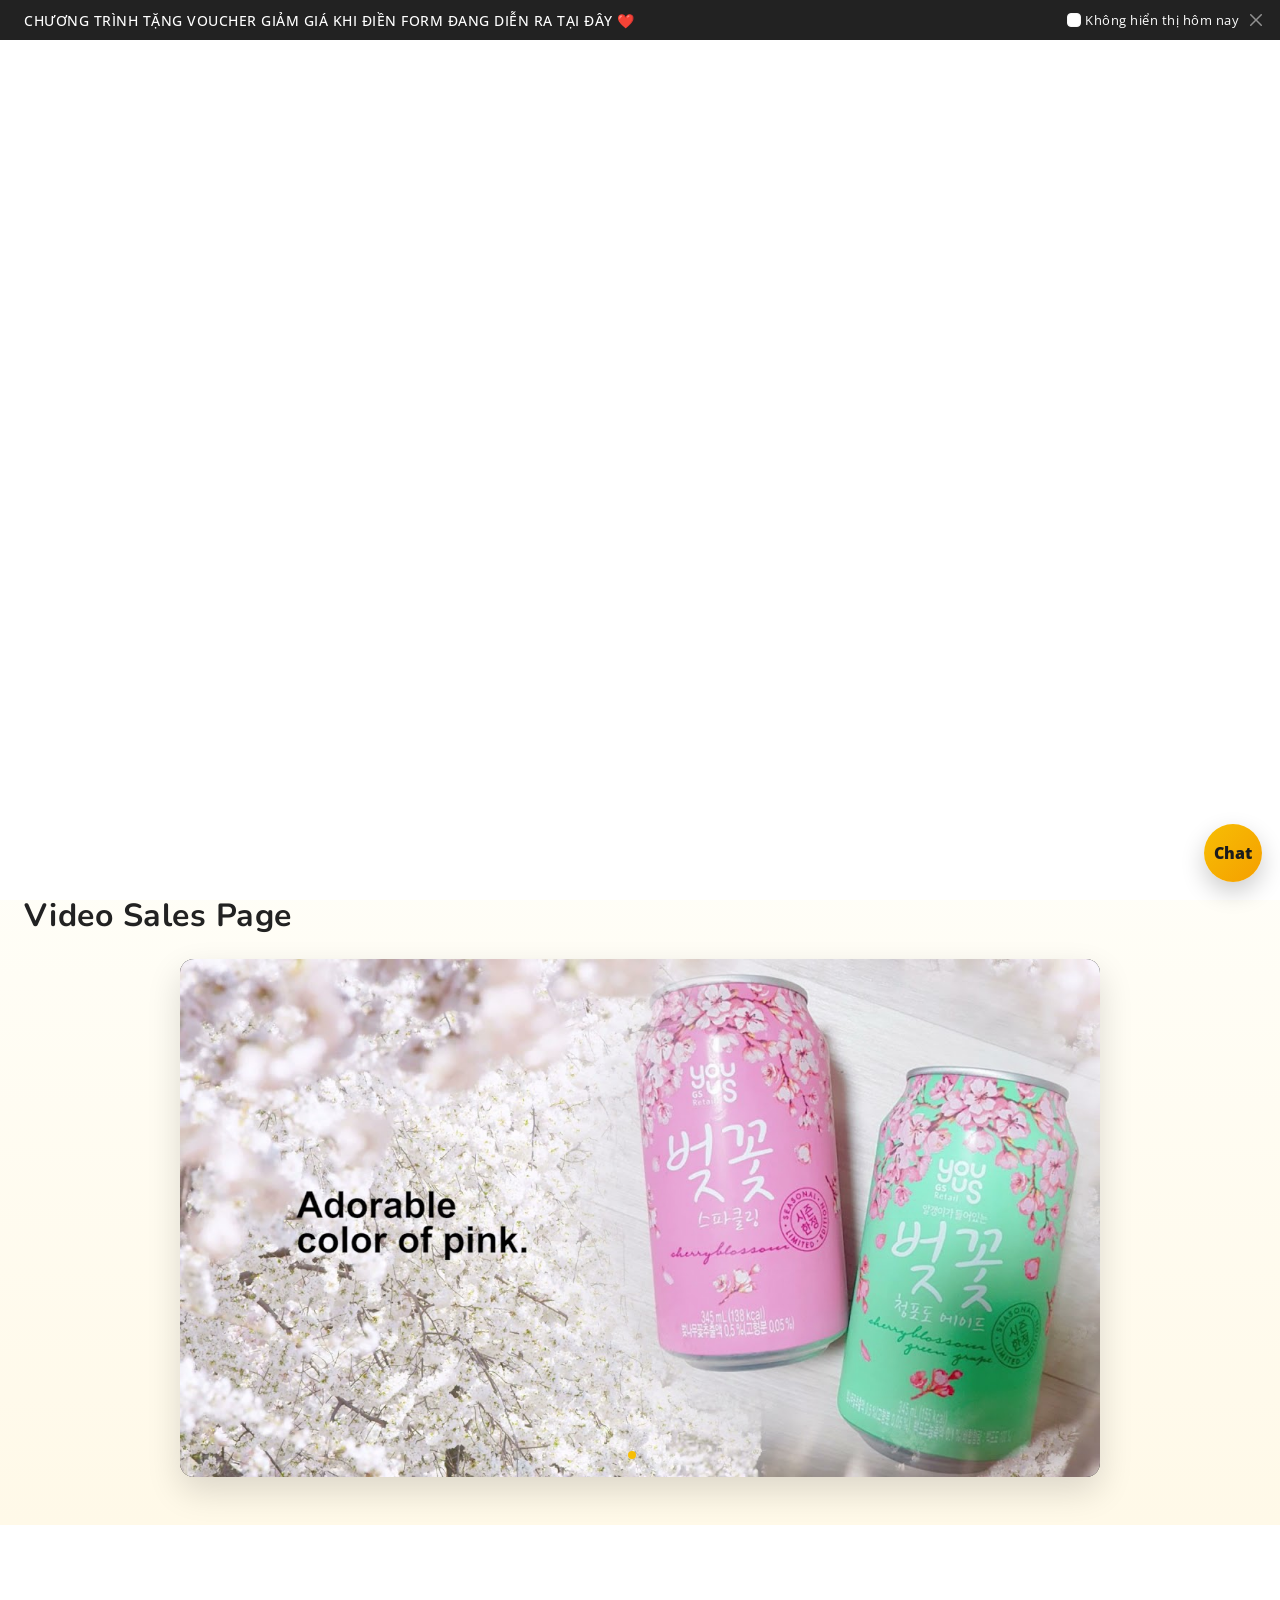
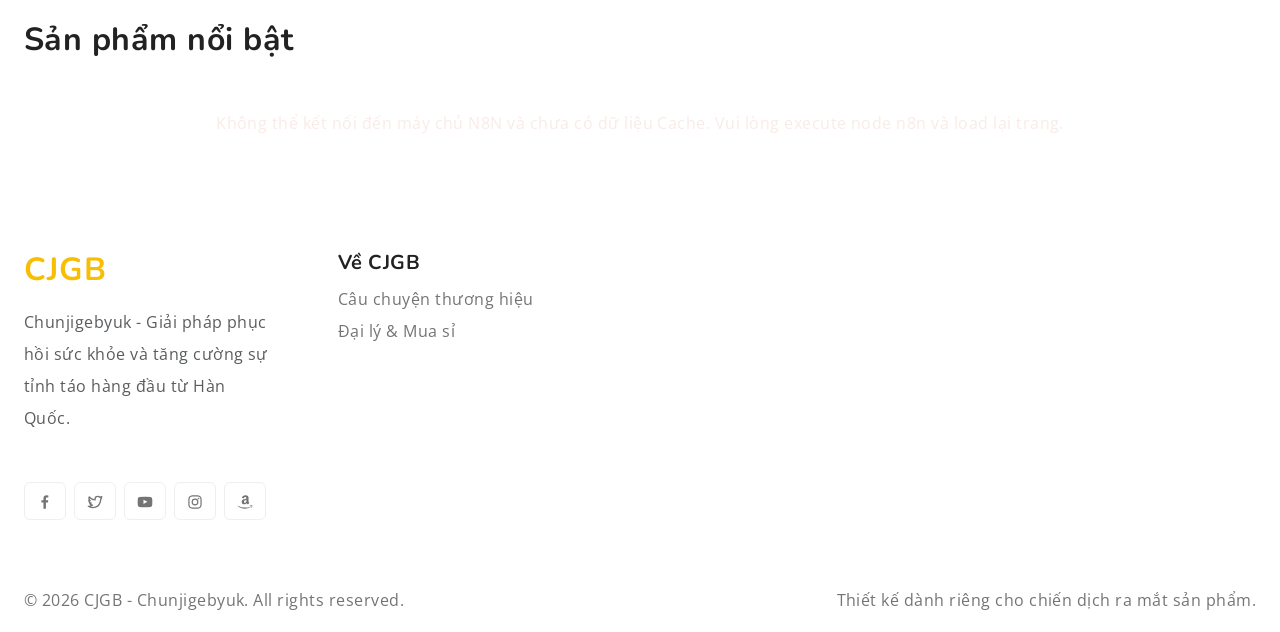
==== commit 6822cbd2: "Add sales video flow and Vietnamese chatbot" ====
--- a/index.html
+++ b/index.html
@@ -334,8 +334,8 @@
     </div>
   </header>
 
-  <!-- Main Banner Section -->
-  <section class="main-slider-section">
+  <!-- Main Banner Section -->
+  <section class="main-slider-section">
     <div class="swiper-container main-banner-swiper position-relative w-100 h-100">
       <div class="swiper-wrapper">
 
@@ -368,9 +368,41 @@
       <!-- Pagination -->
       <div class="swiper-pagination main-banner-pagination"></div>
     </div>
-  </section>
-
-  <section class="py-5">
+  </section>
+
+  <section class="sales-video-section py-5">
+    <div class="container-fluid">
+      <div class="d-flex justify-content-between align-items-center flex-wrap gap-2 mb-4">
+        <h2 class="m-0">Video Sales Page</h2>
+      </div>
+
+      <div class="swiper sales-video-swiper">
+        <div class="swiper-wrapper">
+          <div class="swiper-slide">
+            <div class="sales-video-card">
+              <video class="sales-autoplay-video" preload="metadata" autoplay muted playsinline poster="videos/sales-1.jpg">
+                <source src="videos/sales-1.mp4" type="video/mp4">
+                Trinh duyet cua ban khong ho tro video.
+              </video>
+            </div>
+          </div>
+          <div class="swiper-slide">
+            <div class="sales-video-card">
+              <video class="sales-autoplay-video" preload="metadata" autoplay muted playsinline poster="videos/sales-2.jpg">
+                <source src="videos/sales-2.mp4" type="video/mp4">
+                Trinh duyet cua ban khong ho tro video.
+              </video>
+            </div>
+          </div>
+        </div>
+        <div class="swiper-pagination sales-video-pagination"></div>
+        <div class="swiper-button-prev sales-video-prev"></div>
+        <div class="swiper-button-next sales-video-next"></div>
+      </div>
+    </div>
+  </section>
+
+  <section class="py-5">
     <div class="container-fluid">
       <h2 class="my-5">Sản phẩm nổi bật</h2>
       <!-- Container rỗng sẽ được JS fill dữ liệu vào -->
@@ -497,9 +529,10 @@
   <script src="https://cdn.jsdelivr.net/npm/bootstrap@5.3.0-alpha3/dist/js/bootstrap.bundle.min.js"
     integrity="sha384-ENjdO4Dr2bkBIFxQpeoTz1HIcje39Wm4jDKdf19U8gI4ddQ3GYNS7NTKfAdVQSZe"
     crossorigin="anonymous"></script>
-  <script src="js/plugins.js"></script>
-  <script src="js/script.js"></script>
-  <script src="js/app.js"></script>
-</body>
-
-</html>+  <script src="js/plugins.js"></script>
+  <script src="js/script.js"></script>
+  <script src="js/app.js"></script>
+  <script src="js/chatbot.js"></script>
+</body>
+
+</html>
--- a/style.css
+++ b/style.css
@@ -911,13 +911,227 @@
   }
 }
 
-@media screen and (max-width: 576px) {
-  .main-banner-swiper .banner-slide {
-    height: 250px;
-  }
+@media screen and (max-width: 576px) {
+  .main-banner-swiper .banner-slide {
+    height: 250px;
+  }
 
   .main-banner-swiper .swiper-button-next,
-  .main-banner-swiper .swiper-button-prev {
-    display: none;
-  }
-}+  .main-banner-swiper .swiper-button-prev {
+    display: none;
+  }
+}
+
+/* Sales page videos */
+.sales-video-section {
+  background: linear-gradient(180deg, #fffef8 0%, #fff9e8 100%);
+}
+
+.sales-video-swiper {
+  position: relative;
+  border-radius: 14px;
+  overflow: hidden;
+  box-shadow: 0 14px 34px rgba(0, 0, 0, 0.14);
+  background: #000;
+  max-width: 920px;
+  margin: 0 auto;
+}
+
+.sales-video-card {
+  background: #000;
+}
+
+.sales-video-card video {
+  width: 100%;
+  height: 100%;
+  aspect-ratio: 16 / 9;
+  object-fit: cover;
+  display: block;
+}
+
+.sales-video-swiper .sales-video-prev,
+.sales-video-swiper .sales-video-next {
+  color: #fff;
+  background: rgba(0, 0, 0, 0.35);
+  width: 40px;
+  height: 40px;
+  border-radius: 999px;
+  opacity: 0;
+  transition: opacity 0.2s ease;
+}
+
+.sales-video-swiper:hover .sales-video-prev,
+.sales-video-swiper:hover .sales-video-next {
+  opacity: 1;
+}
+
+.sales-video-swiper .sales-video-prev::after,
+.sales-video-swiper .sales-video-next::after {
+  font-size: 14px;
+  font-weight: 800;
+}
+
+.sales-video-swiper .sales-video-pagination .swiper-pagination-bullet {
+  background: rgba(255, 255, 255, 0.65);
+}
+
+.sales-video-swiper .sales-video-pagination .swiper-pagination-bullet-active {
+  background: #f7be04;
+}
+
+@media screen and (max-width: 576px) {
+  .sales-video-swiper .sales-video-prev,
+  .sales-video-swiper .sales-video-next {
+    display: none;
+  }
+}
+
+@media screen and (max-width: 992px) {
+  .sales-video-swiper {
+    max-width: 100%;
+  }
+}
+
+/* CJGB Chatbot */
+.cjgb-chatbot {
+  position: fixed;
+  right: 18px;
+  bottom: 18px;
+  z-index: 1200;
+  font-family: "Open Sans", sans-serif;
+}
+
+.cjgb-chat-toggle {
+  width: 58px;
+  height: 58px;
+  border: 0;
+  border-radius: 999px;
+  background: linear-gradient(135deg, #f7be04 0%, #f59f00 100%);
+  color: #1c1c1c;
+  font-weight: 800;
+  box-shadow: 0 10px 24px rgba(0, 0, 0, 0.2);
+}
+
+.cjgb-chat-panel {
+  width: min(360px, calc(100vw - 24px));
+  height: 500px;
+  background: #ffffff;
+  border: 1px solid #f0dba6;
+  border-radius: 16px;
+  box-shadow: 0 22px 44px rgba(17, 24, 39, 0.18);
+  overflow: hidden;
+  display: none;
+  flex-direction: column;
+  margin-bottom: 12px;
+}
+
+.cjgb-chatbot.is-open .cjgb-chat-panel {
+  display: flex;
+}
+
+.cjgb-chat-header {
+  background: linear-gradient(135deg, #f7be04 0%, #f59f00 100%);
+  color: #1b1b1b;
+  padding: 10px 12px;
+  display: flex;
+  align-items: center;
+  justify-content: space-between;
+}
+
+.cjgb-chat-title {
+  font-weight: 800;
+  font-size: 14px;
+}
+
+.cjgb-chat-close {
+  border: 0;
+  background: rgba(255, 255, 255, 0.45);
+  color: #222;
+  width: 26px;
+  height: 26px;
+  border-radius: 999px;
+  font-weight: 800;
+}
+
+.cjgb-chat-quick {
+  display: flex;
+  gap: 6px;
+  flex-wrap: wrap;
+  padding: 10px 10px 0;
+}
+
+.cjgb-chat-quick button {
+  border: 1px solid #efd79f;
+  background: #fff8e8;
+  border-radius: 999px;
+  padding: 6px 10px;
+  font-size: 12px;
+  font-weight: 700;
+  color: #6a4a00;
+}
+
+.cjgb-chat-messages {
+  flex: 1;
+  overflow-y: auto;
+  padding: 10px;
+  display: flex;
+  flex-direction: column;
+  gap: 8px;
+}
+
+.cjgb-chat-message {
+  max-width: 86%;
+  padding: 8px 10px;
+  border-radius: 10px;
+  line-height: 1.45;
+  white-space: pre-wrap;
+  font-size: 13px;
+}
+
+.cjgb-chat-message.is-bot {
+  background: #f7f8fa;
+  color: #24262a;
+  align-self: flex-start;
+}
+
+.cjgb-chat-message.is-user {
+  background: #fff2c7;
+  color: #272727;
+  align-self: flex-end;
+}
+
+.cjgb-chat-form {
+  border-top: 1px solid #f1e4bf;
+  padding: 10px;
+  display: flex;
+  gap: 8px;
+}
+
+.cjgb-chat-input {
+  flex: 1;
+  border: 1px solid #e8d59f;
+  border-radius: 10px;
+  padding: 8px 10px;
+  font-size: 13px;
+}
+
+.cjgb-chat-send {
+  border: 0;
+  border-radius: 10px;
+  background: #1f2937;
+  color: #fff;
+  padding: 8px 12px;
+  font-size: 13px;
+  font-weight: 700;
+}
+
+@media screen and (max-width: 576px) {
+  .cjgb-chatbot {
+    right: 10px;
+    bottom: 10px;
+  }
+
+  .cjgb-chat-panel {
+    height: 72vh;
+  }
+}
